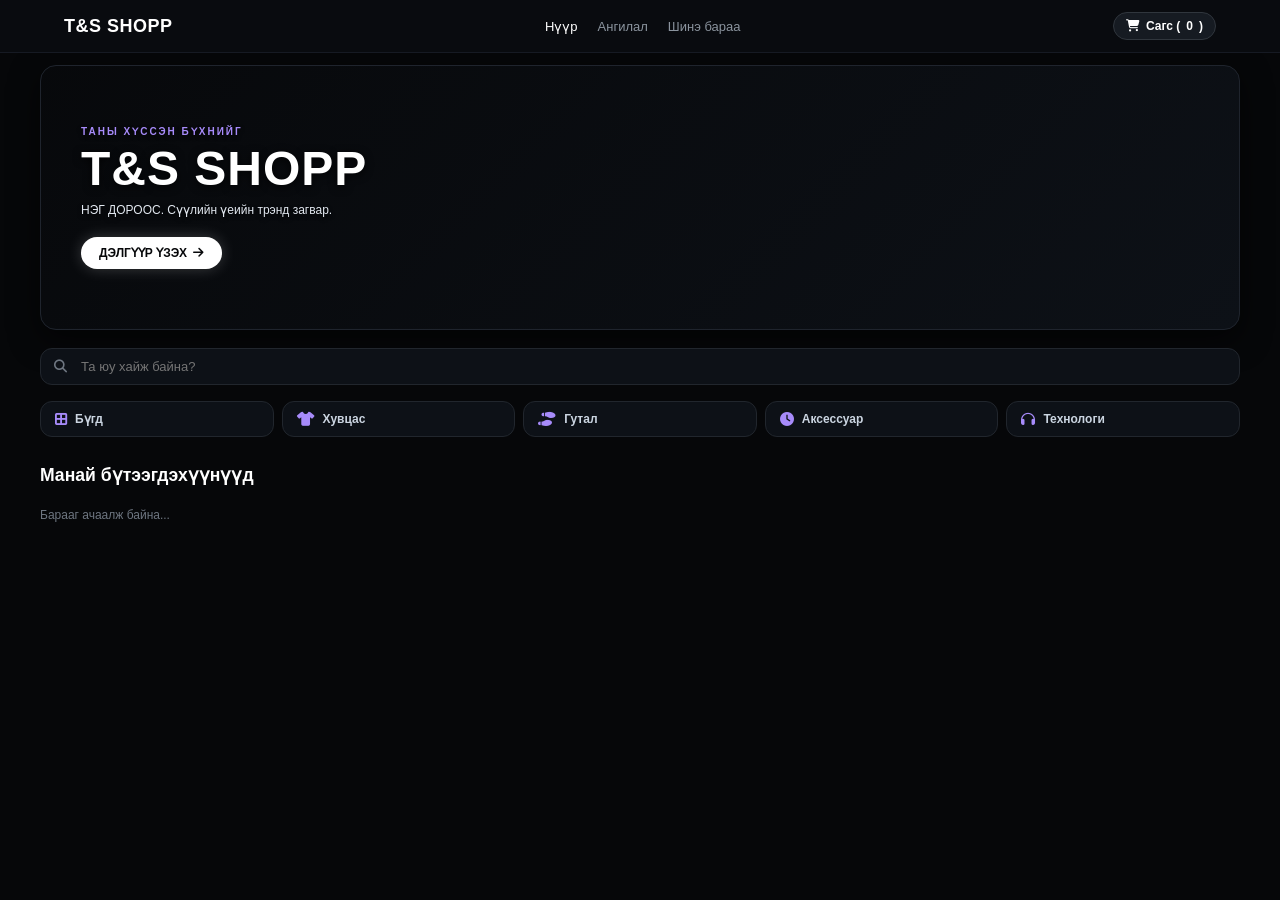
==== index.html @ 9702619d "Add files via upload" ====
<!DOCTYPE html>
<html lang="mn">
<head>
    <meta charset="UTF-8">
    <meta name="viewport" content="width=device-width, initial-scale=1.0, maximum-scale=1.0, user-scalable=no">
    <title>T&S Shopp</title>
    <link rel="stylesheet" href="https://cdnjs.cloudflare.com/ajax/libs/font-awesome/6.4.0/css/all.min.css">
    
    <style>
        * { 
            box-sizing: border-box; 
            margin: 0; 
            padding: 0; 
        }

        body { 
            font-family: -apple-system, BlinkMacSystemFont, 'Segoe UI', Roboto, Helvetica, Arial, sans-serif; 
            background-color: #060709; 
            color: #ffffff; 
            padding-bottom: 50px; 
            -webkit-tap-highlight-color: transparent;
        }

        .navbar {
            background-color: rgba(10, 12, 16, 0.95);
            backdrop-filter: blur(10px);
            width: 100%;
            padding: 12px 5%;
            display: flex;
            justify-content: space-between;
            align-items: center;
            position: sticky;
            top: 0;
            z-index: 100;
            border-bottom: 1px solid #161a23;
        }

        .nav-logo {
            font-size: 18px;
            font-weight: 800;
            color: #ffffff;
            text-decoration: none;
            letter-spacing: 0.5px;
        }

        .nav-links {
            display: flex;
            gap: 20px;
            list-style: none;
        }

        .nav-links a {
            color: #8b949e;
            text-decoration: none;
            font-size: 13px;
            font-weight: 500;
            transition: 0.2s;
        }

        .nav-links a:hover, .nav-links a.active { 
            color: #ffffff; 
        }

        .nav-right {
            display: flex;
            align-items: center;
            gap: 10px;
        }

        .cart-status {
            font-weight: 700;
            font-size: 12px;
            color: #ffffff;
            display: flex;
            align-items: center;
            gap: 6px;
            text-decoration: none;
            background: #161b22;
            padding: 6px 12px;
            border-radius: 20px;
            border: 1px solid #30363d;
        }

        .main-container {
            width: 94%;
            max-width: 1200px;
            margin: 0 auto;
        }

        .hero-banner {
            margin: 12px 0 18px 0;
            background-color: #0d1117;
            background-image: linear-gradient(135deg, rgba(6, 7, 9, 0.85) 0%, rgba(13, 17, 23, 0.6) 100%), 
                              url('https://images.unsplash.com/photo-1441986300917-64674bd600d8?q=80&w=1200&auto=format&fit=crop');
            background-repeat: no-repeat;
            background-position: center center;
            background-size: cover;
            border-radius: 16px;
            padding: 40px 20px;
            position: relative;
            overflow: hidden;
            box-shadow: 0 10px 30px rgba(0,0,0,0.6);
            border: 1px solid #1f242d;
        }

        .hero-content {
            position: relative;
            z-index: 2;
            max-width: 500px;
        }

        .hero-subtitle { 
            color: #a78bfa; 
            font-size: 10px; 
            font-weight: 800; 
            letter-spacing: 2px; 
            margin-bottom: 6px; 
            text-transform: uppercase; 
            text-shadow: 0 2px 4px rgba(0,0,0,0.8);
        }

        .hero-banner h1 { 
            font-size: 2.2rem; 
            font-weight: 900; 
            color: #ffffff; 
            margin-bottom: 6px; 
            letter-spacing: 1px; 
            line-height: 1.1;
            text-shadow: 0 2px 8px rgba(0,0,0,0.8);
        }

        .hero-banner p { 
            color: #e2e8f0; 
            font-size: 12px; 
            margin-bottom: 18px; 
            line-height: 1.4;
            text-shadow: 0 2px 4px rgba(0,0,0,0.8);
        }

        .btn-hero {
            background: #ffffff;
            color: #060709;
            border: none;
            padding: 9px 18px;
            border-radius: 20px;
            font-size: 12px;
            font-weight: 800;
            cursor: pointer;
            display: inline-flex;
            align-items: center;
            gap: 6px;
            box-shadow: 0 0 15px rgba(255, 255, 255, 0.2);
            transition: 0.2s;
        }

        .btn-hero:hover {
            transform: translateY(-2px);
            background: #f1f5f9;
        }

        .search-bar-wrapper {
            margin-bottom: 16px;
            position: relative;
            width: 100%;
        }

        .search-input {
            width: 100%;
            padding: 10px 16px 10px 40px;
            background: #0d1117;
            border: 1px solid #21262d;
            border-radius: 12px;
            color: white;
            font-size: 13px;
            outline: none;
        }

        .search-input:focus { 
            border-color: #8b5cf6; 
        }

        .search-icon { 
            position: absolute; 
            left: 14px; 
            top: 50%; 
            transform: translateY(-50%); 
            color: #6e7681; 
            font-size: 13px; 
        }

        .categories-grid {
            display: flex;
            gap: 8px;
            overflow-x: auto;
            padding-bottom: 8px;
            margin-bottom: 20px;
            scrollbar-width: none;
        }

        .categories-grid::-webkit-scrollbar { 
            display: none; 
        }

        .category-card {
            background: #0d1117;
            border: 1px solid #21262d;
            border-radius: 12px;
            padding: 10px 14px;
            text-align: center;
            cursor: pointer;
            white-space: nowrap;
            flex: 0 0 auto;
            display: flex;
            align-items: center;
            gap: 8px;
        }

        .category-card:hover { 
            border-color: #8b5cf6; 
            background: #161b22; 
        }

        .category-card i { 
            font-size: 14px; 
            color: #a78bfa; 
        }

        .category-card span { 
            font-size: 12px; 
            font-weight: 600; 
            color: #cbd5e1; 
        }

        .section-header { 
            margin-bottom: 12px; 
        }

        .section-title { 
            font-size: 1.1rem; 
            font-weight: 700; 
            color: #ffffff; 
        }

        .product-container { 
            display: grid !important; 
            grid-template-columns: repeat(2, 1fr) !important; 
            gap: 10px !important; 
            width: 100% !important; 
        }

        .product-card { 
            background: #0d1117; 
            border: 1px solid #21262d; 
            border-radius: 14px; 
            padding: 8px; 
            display: flex !important; 
            flex-direction: column !important; 
            justify-content: space-between; 
            height: 100%; 
            position: relative; 
            z-index: 1;
        }

        .wishlist-btn { 
            position: absolute; 
            top: 14px; 
            right: 14px; 
            background: rgba(13, 17, 23, 0.8); 
            border: 1px solid #30363d; 
            width: 28px; 
            height: 28px; 
            border-radius: 50%; 
            display: flex; 
            align-items: center; 
            justify-content: center; 
            color: #6e7681; 
            cursor: pointer; 
            z-index: 10; 
            font-size: 12px;
        }

        .wishlist-btn.active { 
            color: #ef4444 !important; 
        }

        .product-clickable-area { 
            cursor: pointer; 
            display: block; 
            width: 100%; 
        }

        .product-card img { 
            width: 100% !important; 
            height: 135px !important; 
            object-fit: cover; 
            border-radius: 10px; 
            background-color: #060709; 
        }

        .product-info { 
            padding: 6px 2px 0 2px; 
        }

        .product-title { 
            font-size: 12px; 
            font-weight: 600; 
            margin: 4px 0 2px 0; 
            color: #f1f5f9; 
            display: -webkit-box; 
            -webkit-line-clamp: 2; 
            line-clamp: 2;
            -webkit-box-orient: vertical; 
            overflow: hidden; 
            height: 32px; 
            line-height: 1.3; 
        }

        .product-price { 
            font-weight: 800; 
            color: #ffffff; 
            font-size: 14px; 
            margin: 4px 0 6px 0; 
        }

        .size-selection-wrapper {
            margin: 6px 0 8px 0;
        }

        .size-label {
            font-size: 9px;
            color: #8b949e;
            margin-bottom: 4px;
            font-weight: 600;
        }

        .size-buttons-group {
            display: flex;
            gap: 4px;
        }

        .size-btn {
            flex: 1;
            background: #161b22;
            border: 1px solid #30363d;
            color: #8b949e;
            padding: 3px 0;
            border-radius: 4px;
            font-size: 10px;
            font-weight: 700;
            cursor: pointer;
            text-align: center;
            transition: all 0.2s;
        }

        .size-btn.selected {
            background: #8b5cf6;
            border-color: #8b5cf6;
            color: #ffffff;
        }

        .btn-group { 
            display: flex; 
            gap: 4px; 
            margin-top: auto; 
            width: 100%; 
            position: relative;
            z-index: 5;
        }

        .btn-buy { 
            flex: 1.2; 
            background: #8b5cf6; 
            color: #ffffff; 
            border: none; 
            padding: 8px 0; 
            border-radius: 8px; 
            font-size: 11px; 
            cursor: pointer; 
            font-weight: 700; 
            display: flex; 
            align-items: center; 
            justify-content: center; 
            gap: 3px; 
        }

        .btn-cart { 
            flex: 1; 
            background: #161b22; 
            color: #ffffff; 
            border: 1px solid #30363d; 
            padding: 8px 0; 
            border-radius: 8px; 
            font-size: 11px; 
            cursor: pointer; 
            font-weight: 600; 
        }

        .modal { 
            display: none; 
            position: fixed; 
            z-index: 1000; 
            left: 0; 
            top: 0; 
            width: 100%; 
            height: 100%; 
            background-color: rgba(0, 0, 0, 0.85); 
            backdrop-filter: blur(8px); 
            justify-content: center; 
            align-items: center; 
        }

        .modal-content { 
            background-color: #0d1117; 
            border: 1px solid #21262d; 
            color: white; 
            padding: 18px; 
            border-radius: 18px; 
            width: 92%; 
            max-width: 400px; 
            position: relative; 
            max-height: 90vh; 
            overflow-y: auto; 
        }

        .close-btn { 
            position: absolute; 
            right: 16px; 
            top: 12px; 
            font-size: 22px; 
            cursor: pointer; 
            color: #6e7681; 
        }

        .price-details { 
            background-color: #060709; 
            padding: 12px; 
            border-radius: 12px; 
            margin: 12px 0; 
            border: 1px solid #161a23; 
        }

        .price-text { 
            font-weight: 700; 
            color: #ffffff; 
            font-size: 14px; 
            text-align: center; 
            margin-bottom: 4px; 
        }

        .price-row { 
            display: flex; 
            justify-content: space-between; 
            font-size: 12px; 
            margin-bottom: 4px; 
            color: #94a3b8; 
        }

        .total-text { 
            color: #10b981; 
            font-size: 14px; 
            font-weight: 700; 
            margin-top: 8px; 
            border-top: 1px dashed #21262d; 
            padding-top: 8px; 
            display: flex; 
            justify-content: space-between; 
        }

        .modal-bank-card { 
            background: #060709; 
            border-radius: 12px; 
            padding: 12px; 
            margin-bottom: 12px; 
            border: 1px solid #161a23; 
        }

        .bank-info-row { 
            display: flex; 
            justify-content: space-between; 
            align-items: center; 
            font-size: 11px; 
            margin-bottom: 6px; 
        }

        .bank-info-label { 
            color: #94a3b8; 
        }

        .bank-info-value { 
            font-weight: 700; 
            color: #ffffff; 
        }

        .btn-copy { 
            background-color: #161b22; 
            color: white; 
            border: 1px solid #30363d; 
            padding: 2px 6px; 
            font-size: 10px; 
            border-radius: 4px; 
            cursor: pointer; 
        }

        .phone-input-group { 
            margin-bottom: 10px; 
            text-align: left; 
        }

        .phone-input-group label { 
            display: block; 
            font-size: 10px; 
            font-weight: 700; 
            color: #cbd5e1; 
            margin-bottom: 4px; 
            text-transform: uppercase; 
        }

        .phone-input-group input { 
            width: 100%; 
            padding: 10px; 
            background: #060709; 
            border: 1px solid #21262d; 
            color: white; 
            border-radius: 8px; 
            font-size: 13px; 
            outline: none; 
        }

        .address-grid { 
            display: grid; 
            grid-template-columns: repeat(2, 1fr); 
            gap: 8px; 
            margin-bottom: 10px; 
        }

        .address-group label { 
            display: block; 
            font-size: 9px; 
            font-weight: 700; 
            color: #cbd5e1; 
            margin-bottom: 3px; 
            text-transform: uppercase; 
        }

        .address-group input { 
            width: 100%; 
            padding: 8px; 
            background: #060709; 
            border: 1px solid #21262d; 
            color: white; 
            border-radius: 6px; 
            font-size: 12px; 
            outline: none; 
        }

        .btn-close-modal { 
            background: #8b5cf6; 
            color: #ffffff; 
            border: none; 
            padding: 12px; 
            width: 100%; 
            border-radius: 10px; 
            font-size: 13px; 
            cursor: pointer; 
            font-weight: bold; 
        }

        .image-preview-modal { 
            display: none; 
            position: fixed; 
            z-index: 1100; 
            left: 0; 
            top: 0; 
            width: 100%; 
            height: 100%; 
            background-color: rgba(0, 0, 0, 0.95); 
            backdrop-filter: blur(10px); 
            justify-content: center; 
            align-items: center; 
        }

        .image-preview-wrapper { 
            position: relative; 
            max-width: 90%; 
            max-height: 75vh; 
            display: flex; 
            justify-content: center; 
            align-items: center; 
        }

        .image-preview-content { 
            max-width: 100%; 
            max-height: 75vh; 
            border-radius: 12px; 
            object-fit: contain; 
        }

        .image-preview-title { 
            position: absolute; 
            bottom: -45px; 
            color: white; 
            font-size: 13px; 
            font-weight: 700; 
            background: rgba(13, 17, 23, 0.9); 
            padding: 5px 16px; 
            border-radius: 20px; 
            border: 1px solid #30363d; 
        }

        .close-preview-btn { 
            position: absolute; 
            top: -40px; 
            right: 0; 
            color: white; 
            font-size: 30px; 
            cursor: pointer; 
            background: none; 
            border: none; 
        }

        .nav-arrow { 
            position: absolute; 
            top: 50%; 
            transform: translateY(-50%); 
            background: rgba(255,255,255,0.1); 
            color: white; 
            border: none; 
            width: 36px; 
            height: 36px; 
            border-radius: 50%; 
            font-size: 16px; 
            cursor: pointer; 
            display: flex; 
            align-items: center; 
            justify-content: center; 
        }

        .arrow-left { 
            left: -10px; 
            background: rgba(0,0,0,0.6); 
        }

        .arrow-right { 
            right: -10px; 
            background: rgba(0,0,0,0.6); 
        }

        @media (min-width: 768px) { 
            .product-container { grid-template-columns: repeat(4, 1fr) !important; gap: 16px !important; } 
            .categories-grid { display: grid; grid-template-columns: repeat(auto-fit, minmax(100px, 1fr)); }
            .hero-banner { padding: 60px 40px; }
            .hero-banner h1 { font-size: 3rem; }
            .product-card img { height: 190px !important; }
        }

        @media (max-width: 768px) {
            .nav-links { display: none; }
        }
    </style>
</head>
<body>

    <nav class="navbar">
        <a href="#" class="nav-logo">T&S SHOPP</a>
        
        <ul class="nav-links">
            <li><a href="#" class="active">Нүүр</a></li>
            <li><a href="#categories">Ангилал</a></li>
            <li><a href="#homeProductGrid">Шинэ бараа</a></li>
        </ul>

        <div class="nav-right">
            <a href="cart.html" class="cart-status">
                <i class="fa-solid fa-cart-shopping"></i> Сагс (<span id="headerCartCount">0</span>)
            </a>
        </div>
    </nav>

    <main class="main-container">
        <header class="hero-banner">
            <div class="hero-content">
                <div class="hero-subtitle">ТАНЫ ХҮССЭН БҮХНИЙГ</div>
                <h1>T&S SHOPP</h1>
                <p>НЭГ ДОРООС. Сүүлийн үеийн трэнд загвар.</p>
                <button class="btn-hero" onclick="document.getElementById('homeProductGrid').scrollIntoView({behavior: 'smooth'});">
                    ДЭЛГҮҮР ҮЗЭХ <i class="fa-solid fa-arrow-right"></i>
                </button>
            </div>
        </header>

        <div class="search-bar-wrapper">
            <i class="fa-solid fa-magnifying-glass search-icon"></i>
            <input type="text" id="searchInput" class="search-input" placeholder="Та юу хайж байна?" oninput="window.filterProducts()">
        </div>

        <div id="categories" class="categories-grid">
            <div class="category-card" onclick="window.filterByCategory('')">
                <i class="fa-solid fa-border-all"></i>
                <span>Бүгд</span>
            </div>
            <div class="category-card" onclick="window.filterByCategory('хувцас')">
                <i class="fa-solid fa-shirt"></i>
                <span>Хувцас</span>
            </div>
            <div class="category-card" onclick="window.filterByCategory('гутал')">
                <i class="fa-solid fa-shoe-prints"></i>
                <span>Гутал</span>
            </div>
            <div class="category-card" onclick="window.filterByCategory('аксессуар')">
                <i class="fa-solid fa-clock"></i>
                <span>Аксессуар</span>
            </div>
            <div class="category-card" onclick="window.filterByCategory('технологи')">
                <i class="fa-solid fa-headphones"></i>
                <span>Технологи</span>
            </div>
        </div>

        <div class="section-header">
            <h2 class="section-title">Манай бүтээгдэхүүнүүд</h2>
        </div>

        <div class="product-container" id="homeProductGrid">
            <p style='color:#6e7681; font-size:12px; padding: 10px 0;'>Барааг ачаалж байна...</p>
        </div>
    </main>

    <div id="orderModal" class="modal">
        <div class="modal-content">
            <span class="close-btn" onclick="window.closeModal()">&times;</span>
            <h3 style="text-align: center; font-size: 15px; font-weight: 800; margin-bottom:8px;">🛒 Захиалга Баталгаажуулах</h3>
            
            <div class="price-details">
                <p class="price-text" id="modalProductTitle"></p>
                <div class="price-row">
                    <span>Барааны үнэ:</span>
                    <span id="modalProductPriceOnly">0₮</span>
                </div>
                <div class="price-row">
                    <span>Хүргэлт:</span>
                    <span style="color: #a78bfa;">+3,000₮</span>
                </div>
                <div class="total-text">
                    <span>Нийт дүн:</span>
                    <span id="modalTotalWithShipping">0₮</span>
                </div>
            </div>
            
            <div class="modal-bank-card">
                <div class="bank-info-row">
                    <span class="bank-info-label">Банк:</span>
                    <span class="bank-info-value">ХХБ (TDB)</span>
                </div>
                <div class="bank-info-row">
                    <span class="bank-info-label">Данс:</span>
                    <div>
                        <span class="bank-info-value" id="bankAcc">428025046</span>
                        <button class="btn-copy" onclick="window.copyText('bankAcc', this)">Хуулах</button>
                    </div>
                </div>
                <div class="bank-info-row">
                    <span class="bank-info-label">Хүлээн авагч:</span>
                    <span class="bank-info-value">Б.Тэмүүжин</span>
                </div>
                <div class="bank-info-row">
                    <span class="bank-info-label" style="color:#ef4444; font-weight:bold;">Гүйлгээний утга:</span>
                    <span class="bank-info-value" id="modalOrderCode" style="color:#ef4444; font-weight: 800;">---</span>
                </div>
            </div>

            <div class="phone-input-group">
                <label>1. Gmail хаяг:</label>
                <input type="email" id="userEmail" placeholder="Жишээ: yourname@gmail.com">
            </div>

            <div class="phone-input-group">
                <label>2. Холбоо барих утасны дугаар:</label>
                <input type="number" id="userPhone" placeholder="Жишээ: 99112233">
            </div>

            <div style="text-align: left; margin-bottom: 4px;"><label style="font-size: 10px; font-weight: bold; color: #cbd5e1; text-transform: uppercase;">3. Хүргэлтийн хаяг:</label></div>
            <div class="address-grid">
                <div class="address-group">
                    <label>Дүүрэг:</label>
                    <input type="text" id="addrDistrict" placeholder="БГД, БЗД">
                </div>
                <div class="address-group">
                    <label>Хороо:</label>
                    <input type="text" id="addrKhoroo" placeholder="3-р хороо">
                </div>
                <div class="address-group">
                    <label>Байр/Хороолол:</label>
                    <input type="text" id="addrBuilding" placeholder="12-р байр">
                </div>
                <div class="address-group">
                    <label>Тоот:</label>
                    <input type="text" id="addrDoor" placeholder="45 тоот">
                </div>
            </div>

            <div class="phone-input-group">
                <label>4. Төлбөрийн баримт оруулах:</label>
                <input type="file" id="userReceipt" accept="image/*" style="width: 100%; padding: 6px; border: 1px solid #21262d; border-radius: 6px; background: #060709; color: white; font-size: 11px;">
            </div>

            <button class="btn-close-modal" onclick="window.submitOrder()">✅ Захиалга илгээх & Төлөх</button>
        </div>
    </div>

    <div id="imagePreviewModal" class="image-preview-modal">
        <div class="image-preview-wrapper">
            <button class="close-preview-btn" onclick="window.closeImagePreview()">&times;</button>
            <button class="nav-arrow arrow-left" onclick="window.changePreviewImage(-1)"><i class="fa-solid fa-chevron-left"></i></button>
            <img id="previewModalImg" class="image-preview-content" src="" alt="Томруулсан зураг">
            <button class="nav-arrow arrow-right" onclick="window.changePreviewImage(1)"><i class="fa-solid fa-chevron-right"></i></button>
            <div id="previewModalTitle" class="image-preview-title">Барааны нэр</div>
        </div>
    </div>

    <script src="https://www.gstatic.com/firebasejs/8.10.1/firebase-app.js"></script>
    <script src="https://www.gstatic.com/firebasejs/8.10.1/firebase-database.js"></script>

    <script>
        const firebaseConfig = {
            apiKey: "AIzaSyD7htpIxGtVfJ0HGd7-8DVXtwGwj2mHlOQ",
            authDomain: "temka-shop.firebaseapp.com",
            databaseURL: "https://temka-shop-default-rtdb.firebaseio.com",
            projectId: "temka-shop",
            storageBucket: "temka-shop.firebasestorage.app",
            messagingSenderId: "1057963752042",
            appId: "1:1057963752042:web:9e0c88d308ac1cc9c92813",
            measurementId: "G-9H3NQML5TV"
        };

        if (!firebase.apps.length) { firebase.initializeApp(firebaseConfig); }
        const database = firebase.database();

        const TG_BOT_TOKEN = "8791135920:AAEP7B1oC3e4cYbUT3ThHxH6QmHanMzsbdU"; 
        const TG_CHAT_ID = "6759790987"; 

        let currentActiveProdId = "";
        let currentActiveProdName = "";
        let currentActiveProdPrice = 0;
        let selectedSize = ""; 
        let allProductsArray = []; 
        let currentImagesArray = [];
        let currentImageIndex = 0;
        let currentActiveTitle = "";

        let cart = JSON.parse(localStorage.getItem('cart')) || [];

        window.onload = function() {
            window.updateCartCount();
            database.ref('products').on('value', function(snapshot) {
                allProductsArray = []; 
                if (snapshot.exists()) {
                    snapshot.forEach(function(childSnapshot) {
                        allProductsArray.push({
                            id: childSnapshot.key,
                            data: childSnapshot.val()
                        });
                    });
                }
                window.renderProducts(allProductsArray); 
            });
        };

        window.updateCartCount = function() {
            const countElement = document.getElementById('headerCartCount');
            if (countElement) {
                const totalItems = cart.reduce((sum, item) => sum + (item.quantity || 1), 0);
                countElement.textContent = totalItems;
            }
        };

        window.selectSize = function(btn, size, event) {
            if (event) event.stopPropagation();
            const parent = btn.parentElement;
            const buttons = parent.querySelectorAll('.size-btn');
            buttons.forEach(b => b.classList.remove('selected'));
            btn.classList.add('selected');
            btn.closest('.product-card').setAttribute('data-selected-size', size);
        };

        window.addToCart = function(name, price, imgUrl, prodId, btnElem, event) {
            if (event) event.stopPropagation(); 

            const card = btnElem ? btnElem.closest('.product-card') : null;
            const chosenSize = card ? (card.getAttribute('data-selected-size') || 'M') : 'M';

            let existingItem = cart.find(item => item.id === prodId && item.size === chosenSize);
            if (existingItem) {
                existingItem.quantity += 1;
            } else {
                cart.push({ id: prodId, name: name, price: parseInt(price), image: imgUrl, size: chosenSize, quantity: 1 });
            }
            localStorage.setItem('cart', JSON.stringify(cart));
            window.updateCartCount();
            alert(name + " (" + chosenSize + ") сагсанд амжилттай нэмэгдлээ! 🛒");
        };

        window.renderProducts = function(productsList) {
            var grid = document.getElementById("homeProductGrid");
            if (!grid) return;
            grid.innerHTML = "";

            if (!productsList || productsList.length === 0) {
                grid.innerHTML = "<p style='color:#6e7681; font-size:12px; padding: 10px 4px;'>Бараа олдсонгүй.</p>";
                return;
            }

            productsList.forEach(function(item) {
                var prodId = item.id;
                var prod = item.data || {};
                
                var prodName = prod.name ? String(prod.name) : 'Нэргүй бараа';
                
                var rawPrice = (prod.price !== undefined && prod.price !== null) ? String(prod.price) : "0";
                var numericPrice = parseInt(rawPrice.replace(/[^0-9]/g, '')) || 0;
                
                var imgUrl = 'https://via.placeholder.com/200';
                var imagesArray = [];
                
                if (Array.isArray(prod.images) && prod.images.length > 0) {
                    imgUrl = prod.images[0];
                    imagesArray = prod.images;
                } else if (prod.image) {
                    imgUrl = prod.image;
                    imagesArray = [prod.image];
                } else {
                    imagesArray = [imgUrl];
                }

                var card = document.createElement("div");
                card.className = "product-card";
                card.setAttribute('data-selected-size', 'M');

                var wishBtn = document.createElement("button");
                wishBtn.className = "wishlist-btn";
                wishBtn.innerHTML = '<i class="fa-solid fa-heart"></i>';
                wishBtn.onclick = function(e) { window.toggleWishlist(this, e); };

                var clickableArea = document.createElement("div");
                clickableArea.className = "product-clickable-area";
                clickableArea.onclick = function() {
                    try {
                        window.openImagePreview(encodeURIComponent(JSON.stringify(imagesArray)), prodName, prodId);
                    } catch(e) { console.error(e); }
                };
                clickableArea.innerHTML = 
                    '<img src="' + imgUrl + '" alt="' + prodName.replace(/"/g, '&quot;') + '">' +
                    '<div class="product-info">' +
                        '<h3 class="product-title">' + prodName + '</h3>' +
                        '<p class="product-price">' + numericPrice.toLocaleString() + '₮</p>' +
                    '</div>';

                var sizeWrapper = document.createElement("div");
                sizeWrapper.className = "size-selection-wrapper";
                sizeWrapper.innerHTML = 
                    '<div class="size-label">Хэмжээ сонгох:</div>' +
                    '<div class="size-buttons-group">' +
                        '<button type="button" class="size-btn" onclick="window.selectSize(this, \'XS\', event)">XS</button>' +
                        '<button type="button" class="size-btn" onclick="window.selectSize(this, \'S\', event)">S</button>' +
                        '<button type="button" class="size-btn selected" onclick="window.selectSize(this, \'M\', event)">M</button>' +
                        '<button type="button" class="size-btn" onclick="window.selectSize(this, \'L\', event)">L</button>' +
                    '</div>';

                var btnGroup = document.createElement("div");
                btnGroup.className = "btn-group";

                var buyBtn = document.createElement("button");
                buyBtn.type = "button";
                buyBtn.className = "btn-buy";
                buyBtn.innerHTML = '<i class="fa-solid fa-bag-shopping"></i> Захиалах';
                buyBtn.onclick = function(e) {
                    window.openModal(prodId, prodName, numericPrice, e);
                };

                var cartBtn = document.createElement("button");
                cartBtn.type = "button";
                cartBtn.className = "btn-cart";
                cartBtn.textContent = "Сагслах";
                cartBtn.onclick = function(e) {
                    window.addToCart(prodName, numericPrice, imgUrl, prodId, this, e);
                };

                btnGroup.appendChild(buyBtn);
                btnGroup.appendChild(cartBtn);

                card.appendChild(wishBtn);
                card.appendChild(clickableArea);
                card.appendChild(sizeWrapper);
                card.appendChild(btnGroup);

                grid.appendChild(card);
            });
        };

        window.openImagePreview = function(encodedImages, title, prodId) {
            currentImagesArray = JSON.parse(decodeURIComponent(encodedImages));
            currentImageIndex = 0;
            currentActiveTitle = title;
            updatePreviewDOM();
            document.getElementById("imagePreviewModal").style.display = "flex";
            var viewRef = database.ref('products/' + prodId + '/views');
            viewRef.transaction(function(v) { return (v || 0) + 1; });
        };

        function updatePreviewDOM() {
            if (currentImagesArray.length > 0) {
                document.getElementById("previewModalImg").src = currentImagesArray[currentImageIndex];
                document.getElementById("previewModalTitle").innerText = currentActiveTitle + " (" + (currentImageIndex + 1) + "/" + currentImagesArray.length + ")";
            }
        }

        window.changePreviewImage = function(direction) {
            currentImageIndex += direction;
            if (currentImageIndex >= currentImagesArray.length) { currentImageIndex = 0; }
            if (currentImageIndex < 0) { currentImageIndex = currentImagesArray.length - 1; }
            updatePreviewDOM();
        };

        window.closeImagePreview = function() { document.getElementById("imagePreviewModal").style.display = "none"; };
        
        window.filterProducts = function() {
            var query = document.getElementById("searchInput").value.toLowerCase().trim();
            var filtered = allProductsArray.filter(function(item) {
                var name = item.data.name ? item.data.name.toLowerCase() : "";
                return name.includes(query);
            });
            window.renderProducts(filtered);
        };

        window.filterByCategory = function(category) {
            if (!category) {
                window.renderProducts(allProductsArray);
                return;
            }
            var filtered = allProductsArray.filter(function(item) {
                var name = item.data.name ? item.data.name.toLowerCase() : "";
                var cat = item.data.category ? item.data.category.toLowerCase() : "";
                return name.includes(category) || cat.includes(category);
            });
            window.renderProducts(filtered);
        };

        window.toggleWishlist = function(btn, event) {
            if (event) event.stopPropagation();
            btn.classList.toggle('active');
        };

        window.openModal = function(prodId, name, price, event) {
            if (event) event.stopPropagation();
            currentActiveProdId = prodId;
            
            const card = event.target ? event.target.closest('.product-card') : null;
            const chosenSize = card ? card.getAttribute('data-selected-size') : 'M';
            currentActiveProdName = name + " (Хэмжээ: " + chosenSize + ")";
            currentActiveProdPrice = parseInt(price) || 0;
            
            document.getElementById("modalProductTitle").innerText = currentActiveProdName;
            document.getElementById("modalProductPriceOnly").innerText = currentActiveProdPrice.toLocaleString() + "₮";
            document.getElementById("modalTotalWithShipping").innerText = (currentActiveProdPrice + 3000).toLocaleString() + "₮";
            
            document.getElementById("userEmail").value = "";
            document.getElementById("userPhone").value = "";
            document.getElementById("userReceipt").value = "";
            document.getElementById("addrDistrict").value = "";
            document.getElementById("addrKhoroo").value = "";
            document.getElementById("addrBuilding").value = "";
            document.getElementById("addrDoor").value = "";

            var randomCode = "TE-" + Math.floor(1000 + Math.random() * 9000);
            document.getElementById("modalOrderCode").innerText = randomCode;
            document.getElementById("orderModal").style.display = "flex";
        };

        window.submitOrder = function() {
            var emailInput = document.getElementById("userEmail").value.trim();
            var phoneInput = document.getElementById("userPhone").value.trim();
            var orderCode = document.getElementById("modalOrderCode").innerText;
            var receiptInput = document.getElementById("userReceipt");
            
            var district = document.getElementById("addrDistrict").value.trim();
            var khoroo = document.getElementById("addrKhoroo").value.trim();
            var building = document.getElementById("addrBuilding").value.trim();
            var door = document.getElementById("addrDoor").value.trim();

            if (!emailInput || !emailInput.includes("@")) { alert("Gmail хаягаа зөв оруулна уу!"); return; }
            if (!phoneInput || phoneInput.length < 6) { alert("Утасны дугаараа зөв оруулна уу!"); return; }
            if (!district || !khoroo || !building || !door) { alert("Хүргэлтийн хаягаа бүрэн оруулна уу!"); return; }
            if (!receiptInput.files || receiptInput.files.length === 0) { alert("Төлбөр төлсөн баримтын зургаа оруулна уу!"); return; }

            var file = receiptInput.files[0];
            var totalAmount = (currentActiveProdPrice + 3000).toLocaleString() + "₮";
            var fullAddress = district + ", " + khoroo + ", " + building + ", " + door;

            var textMessage = "🔔 ШИНЭ ЗАХИАЛГА ИРЛЭЭ!\n\n📧 Gmail: " + emailInput + "\n📞 Утас: " + phoneInput + "\n📦 Бараа: " + currentActiveProdName + "\n📍 Хаяг: " + fullAddress + "\n💰 Нийт дүн: " + totalAmount + "\n🔢 Гүйлгээний утга: " + orderCode;

            var formData = new FormData();
            formData.append("chat_id", TG_CHAT_ID);
            formData.append("photo", file);
            formData.append("caption", textMessage);

            var submitBtn = document.querySelector(".btn-close-modal");
            submitBtn.innerText = "Илгээж байна...";
            submitBtn.disabled = true;

            fetch("https://api.telegram.org/bot" + TG_BOT_TOKEN + "/sendPhoto", { method: "POST", body: formData })
            .then(response => response.json())
            .then(data => {
                if(data.ok) {
                    database.ref('products/' + currentActiveProdId + '/orders').transaction(function(o) { return (o || 0) + 1; });
                    database.ref('orders').push({ 
                        email: emailInput,
                        phone: phoneInput, 
                        productName: currentActiveProdName, 
                        address: fullAddress,
                        orderCode: orderCode, 
                        timestamp: Date.now() 
                    });
                    alert("Захиалга амжилттай бүртгэгдлээ! 👍");
                    window.closeModal();
                } else { alert("Алдаа гарлаа: Илгээж чадсангүй."); }
            })
            .catch(err => { alert("Холболтын алдаа: " + err.message); })
            .finally(() => {
                submitBtn.innerText = "✅ Захиалга илгээх & Төлөх";
                submitBtn.disabled = false;
            });
        };

        window.closeModal = function() { document.getElementById("orderModal").style.display = "none"; };
        window.copyText = function(id, btn) { navigator.clipboard.writeText(document.getElementById(id).innerText).then(function() { var txt = btn.innerText; btn.innerText = "Хуулагдлаа!"; setTimeout(function() { btn.innerText = txt; }, 2000); }); };
    </script>
</body>
</html>
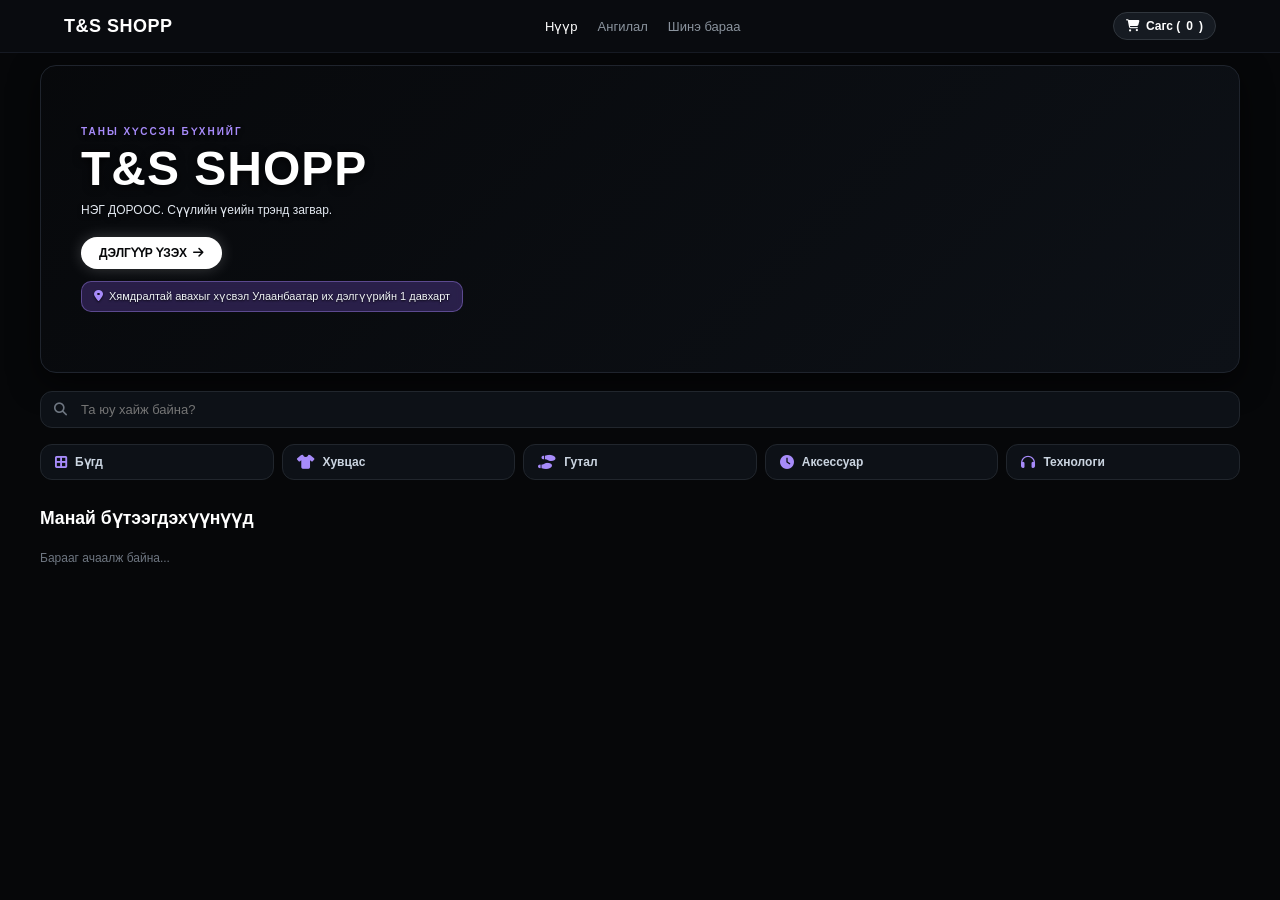
==== commit a7a3dace: "Add files via upload" ====
--- a/index.html
+++ b/index.html
@@ -156,6 +156,27 @@
         .btn-hero:hover {
             transform: translateY(-2px);
             background: #f1f5f9;
+        }
+
+        /* 📍 Дэлгүүр үзэх товчны доорх мэдээллийн текст */
+        .hero-discount-info {
+            margin-top: 12px;
+            font-size: 11px;
+            color: #f1f5f9;
+            background: rgba(139, 92, 246, 0.25);
+            border: 1px solid rgba(167, 139, 250, 0.4);
+            padding: 8px 12px;
+            border-radius: 10px;
+            display: inline-flex;
+            align-items: center;
+            gap: 6px;
+            backdrop-filter: blur(4px);
+            text-shadow: 0 1px 2px rgba(0,0,0,0.8);
+        }
+
+        .hero-discount-info i {
+            color: #a78bfa;
+            font-size: 12px;
         }
 
         .search-bar-wrapper {
@@ -685,6 +706,13 @@
                 <button class="btn-hero" onclick="document.getElementById('homeProductGrid').scrollIntoView({behavior: 'smooth'});">
                     ДЭЛГҮҮР ҮЗЭХ <i class="fa-solid fa-arrow-right"></i>
                 </button>
+                
+                <div>
+                    <div class="hero-discount-info">
+                        <i class="fa-solid fa-location-dot"></i>
+                        <span>Хямдралтай авахыг хүсвэл Улаанбаатар их дэлгүүрийн 1 давхарт</span>
+                    </div>
+                </div>
             </div>
         </header>
 
@@ -738,7 +766,7 @@
                 </div>
                 <div class="price-row">
                     <span>Хүргэлт:</span>
-                    <span style="color: #a78bfa;">+3,000₮</span>
+                    <span style="color: #10b981; font-weight: bold;">ҮНЭГҮЙ</span>
                 </div>
                 <div class="total-text">
                     <span>Нийт дүн:</span>
@@ -847,7 +875,12 @@
         let currentImageIndex = 0;
         let currentActiveTitle = "";
 
-        let cart = JSON.parse(localStorage.getItem('cart')) || [];
+        let cart = [];
+        try {
+            cart = JSON.parse(localStorage.getItem('cart')) || [];
+        } catch (e) {
+            cart = [];
+        }
 
         window.onload = function() {
             window.updateCartCount();
@@ -888,15 +921,41 @@
             const card = btnElem ? btnElem.closest('.product-card') : null;
             const chosenSize = card ? (card.getAttribute('data-selected-size') || 'M') : 'M';
 
+            let safeImg = (imgUrl && imgUrl.startsWith('http')) ? imgUrl : '';
+
             let existingItem = cart.find(item => item.id === prodId && item.size === chosenSize);
             if (existingItem) {
-                existingItem.quantity += 1;
+                existingItem.quantity = (existingItem.quantity || 1) + 1;
             } else {
-                cart.push({ id: prodId, name: name, price: parseInt(price), image: imgUrl, size: chosenSize, quantity: 1 });
+                cart.push({ 
+                    id: prodId, 
+                    name: name, 
+                    price: parseInt(price) || 0, 
+                    image: safeImg, 
+                    size: chosenSize, 
+                    quantity: 1 
+                });
             }
-            localStorage.setItem('cart', JSON.stringify(cart));
-            window.updateCartCount();
-            alert(name + " (" + chosenSize + ") сагсанд амжилттай нэмэгдлээ! 🛒");
+
+            try {
+                localStorage.setItem('cart', JSON.stringify(cart));
+                window.updateCartCount();
+                alert(name + " (" + chosenSize + ") сагсанд амжилттай нэмэгдлээ! 🛒");
+            } catch (e) {
+                console.error("Storage Error Caught:", e);
+                localStorage.removeItem('cart');
+                cart = [{ 
+                    id: prodId, 
+                    name: name, 
+                    price: parseInt(price) || 0, 
+                    image: safeImg, 
+                    size: chosenSize, 
+                    quantity: 1 
+                }];
+                localStorage.setItem('cart', JSON.stringify(cart));
+                window.updateCartCount();
+                alert(name + " сагсанд нэмэгдлээ!");
+            }
         };
 
         window.renderProducts = function(productsList) {
@@ -1060,7 +1119,7 @@
             
             document.getElementById("modalProductTitle").innerText = currentActiveProdName;
             document.getElementById("modalProductPriceOnly").innerText = currentActiveProdPrice.toLocaleString() + "₮";
-            document.getElementById("modalTotalWithShipping").innerText = (currentActiveProdPrice + 3000).toLocaleString() + "₮";
+            document.getElementById("modalTotalWithShipping").innerText = currentActiveProdPrice.toLocaleString() + "₮";
             
             document.getElementById("userEmail").value = "";
             document.getElementById("userPhone").value = "";
@@ -1092,10 +1151,10 @@
             if (!receiptInput.files || receiptInput.files.length === 0) { alert("Төлбөр төлсөн баримтын зургаа оруулна уу!"); return; }
 
             var file = receiptInput.files[0];
-            var totalAmount = (currentActiveProdPrice + 3000).toLocaleString() + "₮";
+            var totalAmount = currentActiveProdPrice.toLocaleString() + "₮";
             var fullAddress = district + ", " + khoroo + ", " + building + ", " + door;
 
-            var textMessage = "🔔 ШИНЭ ЗАХИАЛГА ИРЛЭЭ!\n\n📧 Gmail: " + emailInput + "\n📞 Утас: " + phoneInput + "\n📦 Бараа: " + currentActiveProdName + "\n📍 Хаяг: " + fullAddress + "\n💰 Нийт дүн: " + totalAmount + "\n🔢 Гүйлгээний утга: " + orderCode;
+            var textMessage = "🔔 ШИНЭ ЗАХИАЛГА ИРЛЭЭ!\n\n📧 Gmail: " + emailInput + "\n📞 Утас: " + phoneInput + "\n📦 Бараа: " + currentActiveProdName + "\n📍 Хаяг: " + fullAddress + "\n💰 Нийт дүн (Хүргэлт үнэгүй): " + totalAmount + "\n🔢 Гүйлгээний утга: " + orderCode;
 
             var formData = new FormData();
             formData.append("chat_id", TG_CHAT_ID);
@@ -1134,4 +1193,4 @@
         window.copyText = function(id, btn) { navigator.clipboard.writeText(document.getElementById(id).innerText).then(function() { var txt = btn.innerText; btn.innerText = "Хуулагдлаа!"; setTimeout(function() { btn.innerText = txt; }, 2000); }); };
     </script>
 </body>
-</html>
+</html>
